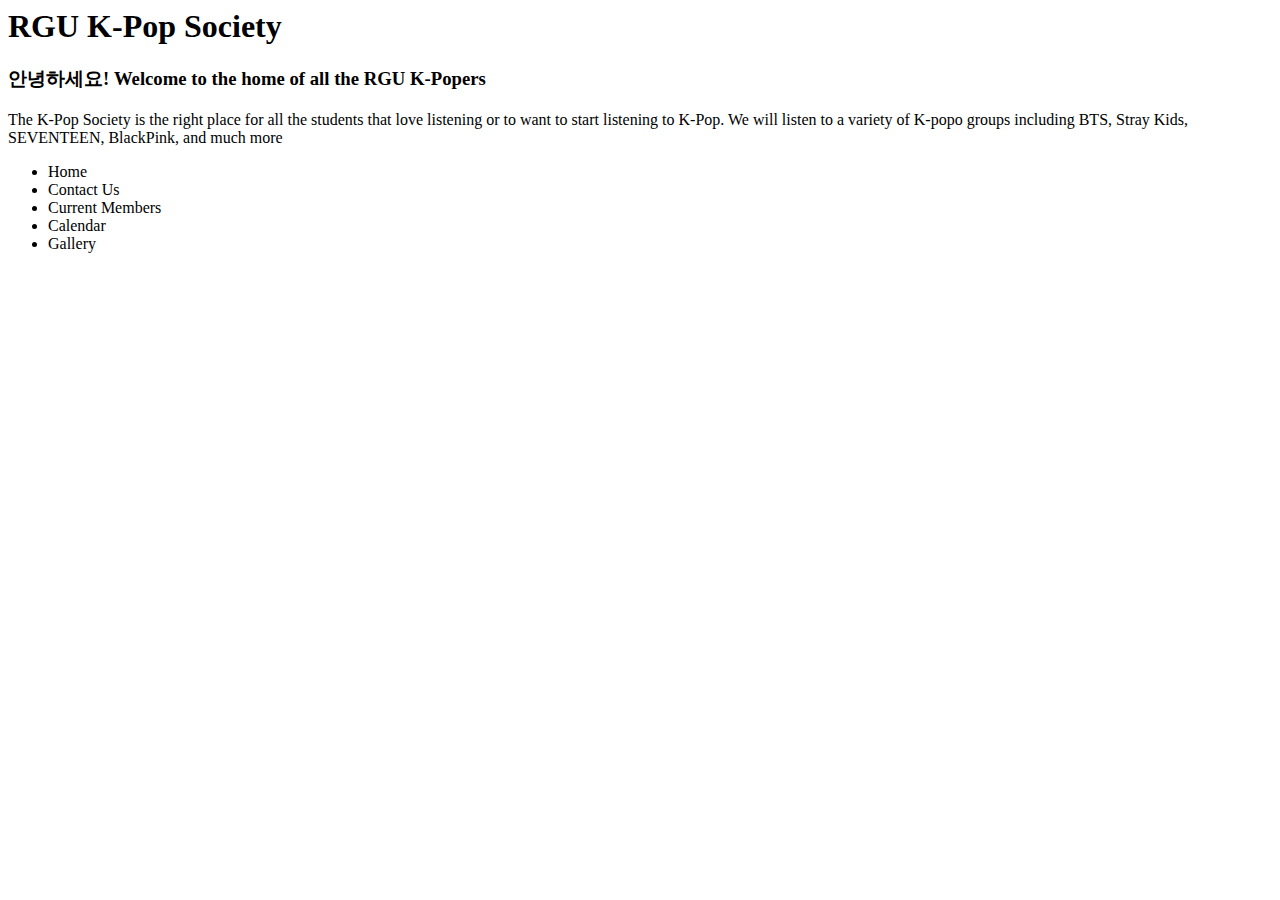
==== Coursework/index.html @ cee0e032 "Add files via upload" ====
<html>
    <head>
        <title>K-pop Society</title>
    </head>

    <body>
        <header><h1>RGU K-Pop Society</h1></header>
        <nav></nav>
        <main>
            <div>
                <h3>안녕하세요! Welcome to the home of all the RGU K-Popers</h3>
                <p>The K-Pop Society is the right place for all the students that love listening or to want to start listening to K-Pop. We will listen to a variety of K-popo groups including BTS, Stray Kids, SEVENTEEN, BlackPink, and much more</p>
                <ul>
                    <li>Home</li>
                    <li>Contact Us</li>
                    <li>Current Members</li>
                    <li>Calendar</li>
                    <li>Gallery</li>
                </ul>
            </div>
        </main>
        <aside></aside>
        <footer></footer>
    </body>
</html>
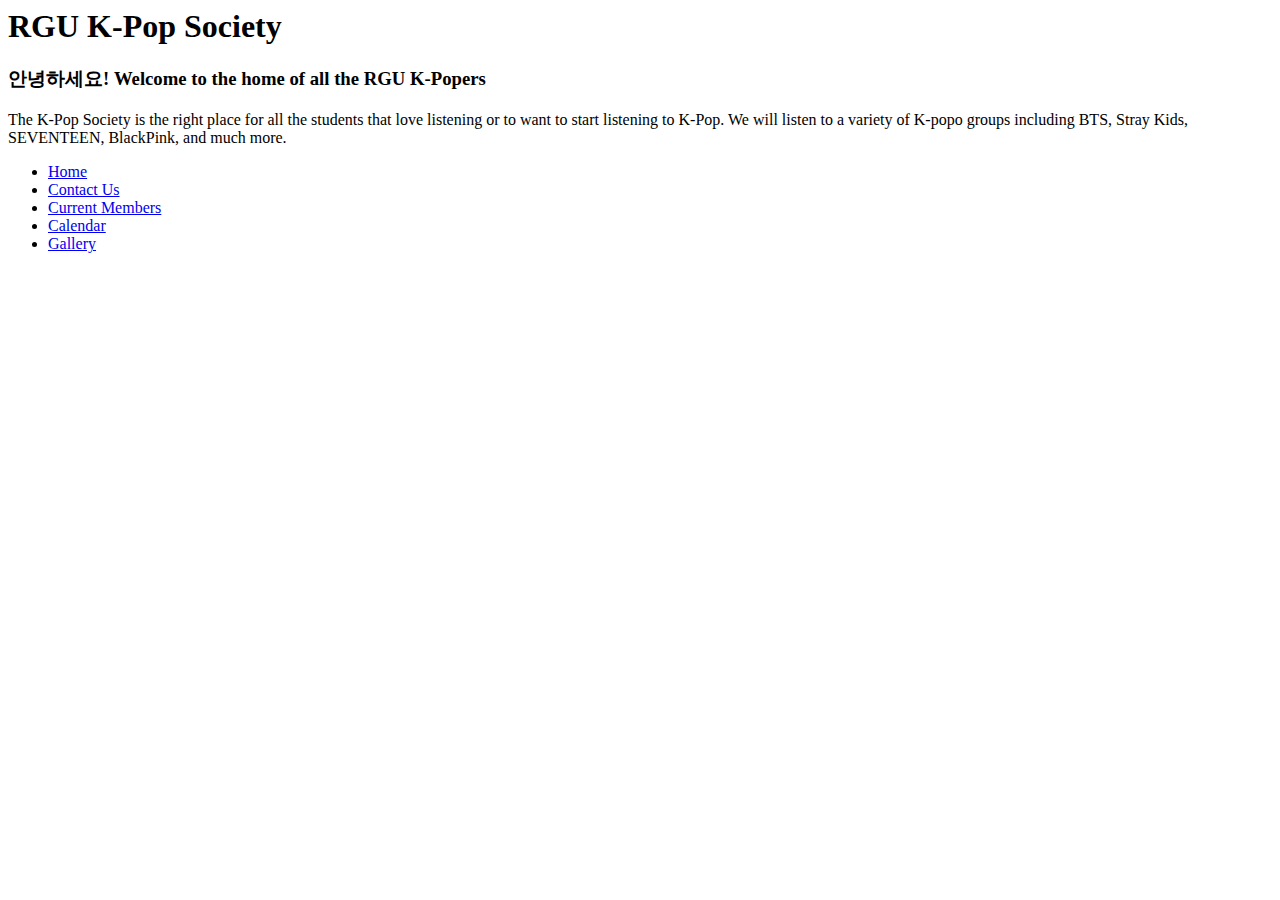
==== commit 01e7468c: "index.html" ====
--- a/Coursework/index.html
+++ b/Coursework/index.html
@@ -9,17 +9,17 @@
         <main>
             <div>
                 <h3>안녕하세요! Welcome to the home of all the RGU K-Popers</h3>
-                <p>The K-Pop Society is the right place for all the students that love listening or to want to start listening to K-Pop. We will listen to a variety of K-popo groups including BTS, Stray Kids, SEVENTEEN, BlackPink, and much more</p>
+                <p>The K-Pop Society is the right place for all the students that love listening or to want to start listening to K-Pop. We will listen to a variety of K-popo groups including BTS, Stray Kids, SEVENTEEN, BlackPink, and much more.</p>
                 <ul>
-                    <li>Home</li>
-                    <li>Contact Us</li>
-                    <li>Current Members</li>
-                    <li>Calendar</li>
-                    <li>Gallery</li>
+                    <li><a href= 'index.html'>Home</a></li>
+                    <li><a href= 'contact_us.html'>Contact Us</a></li>
+                    <li><a href= 'current_members.html'>Current Members</a></li>
+                    <li><a href= 'event_calendar.html'>Calendar</a></li>
+                    <li><a href= 'img_gallery.html'>Gallery</a></li>
                 </ul>
             </div>
         </main>
         <aside></aside>
         <footer></footer>
     </body>
-</html>+</html>
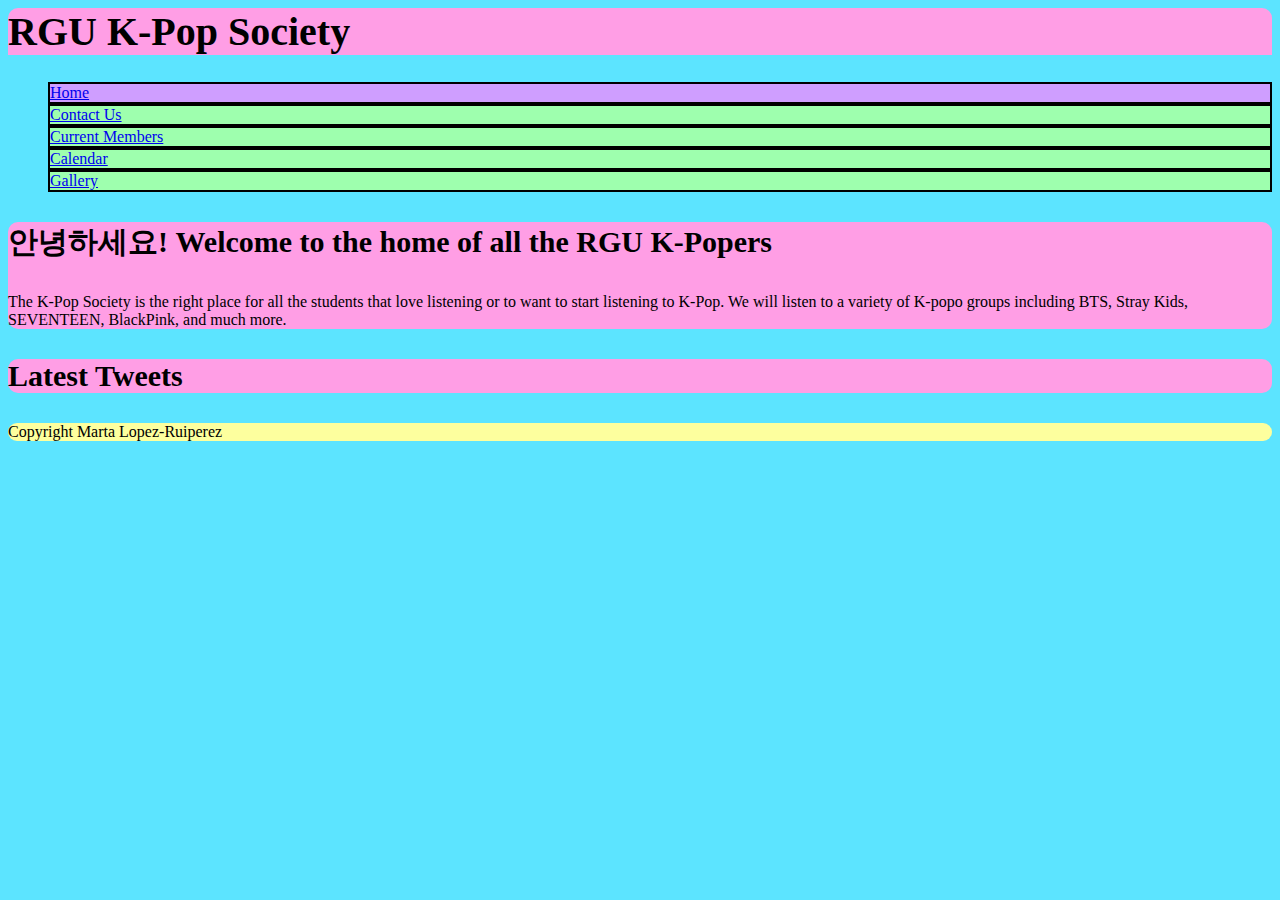
==== commit ef7c5adc: "index.html" ====
--- a/Coursework/index.html
+++ b/Coursework/index.html
@@ -1,25 +1,33 @@
 <html>
     <head>
         <title>K-pop Society</title>
+        <link rel="stylesheet" href="css/main.css">
     </head>
 
     <body>
         <header><h1>RGU K-Pop Society</h1></header>
-        <nav></nav>
-        <main>
+        <nav>
             <div>
-                <h3>안녕하세요! Welcome to the home of all the RGU K-Popers</h3>
-                <p>The K-Pop Society is the right place for all the students that love listening or to want to start listening to K-Pop. We will listen to a variety of K-popo groups including BTS, Stray Kids, SEVENTEEN, BlackPink, and much more.</p>
                 <ul>
-                    <li><a href= 'index.html'>Home</a></li>
+                    <li class="active"><a href= 'index.html'>Home</a></li>
                     <li><a href= 'contact_us.html'>Contact Us</a></li>
                     <li><a href= 'current_members.html'>Current Members</a></li>
                     <li><a href= 'event_calendar.html'>Calendar</a></li>
                     <li><a href= 'img_gallery.html'>Gallery</a></li>
                 </ul>
             </div>
+        </nav>
+        <main>
+            <div>
+                <h3>안녕하세요! Welcome to the home of all the RGU K-Popers</h3>
+                <p>The K-Pop Society is the right place for all the students that love listening or to want to start listening to K-Pop. We will listen to a variety of K-popo groups including BTS, Stray Kids, SEVENTEEN, BlackPink, and much more.</p>
+            </div>
         </main>
-        <aside></aside>
-        <footer></footer>
+        <aside>
+            <h3>Latest Tweets</h3>
+        </aside>
+        <footer>
+            <p>Copyright Marta Lopez-Ruiperez</p>
+        </footer>
     </body>
 </html>
--- a/Coursework/css/main.css
+++ b/Coursework/css/main.css
@@ -0,0 +1,124 @@
+body{
+    background-color: rgb(92, 228, 255);
+}
+
+header{
+    background-color: rgb(255, 158, 229);
+    /*border: 2px solid red;*/
+    border-top-left-radius: 10px;
+    border-top-right-radius: 10px;
+}
+
+h1, h2, h3, h4, h5, h6, p{
+    font-family: "Brush Script MT", Brush Script MT, cursive;
+    color: rgb(0,0,0);
+}
+
+h1{
+    font-size: 40px;
+}
+
+h3{
+    font-size: 30px;
+}
+
+p{
+    font-size: 16px;
+}
+
+main{
+    background-color: rgb(255, 158, 229);
+    border-radius: 10px;
+}
+
+aside{
+    background-color: rgb(255, 158, 229);
+    border-radius: 10px;
+}
+
+footer{
+    background-color: rgb(253, 255, 158);
+    border-radius: 10px;
+}
+
+nav li{
+    border-style: solid;
+    border-width: 2px;
+    background-color: rgb(158, 255, 174);
+    list-style-type: none;
+}
+
+nav li a{
+    
+    text-align: center;
+    list-style-type: none;
+}
+
+nav li:hover{
+    background-color:rgb(255, 158, 229);
+}
+
+.active{
+    background-color: rgb(207, 158, 255);
+}
+
+table{
+    font-family: "Brush Script MT", Brush Script MT, cursive;
+    border-collapse: collapse;
+}
+
+table td, table th{
+    border-style: solid;
+    border-width: 2px;
+    text-align: center;
+    padding-top: 7.5px;
+    padding-bottom: 7.5px;
+    padding-left: 52px;
+    padding-right: 52px;
+}
+
+table tr:nth-child(even){
+    background-color:rgb(158, 255, 174);
+    text-align: center;
+}
+
+table tr:hover{
+    background-color: rgb(92, 228, 255);
+}
+
+table th{
+    background-color: rgb(253, 255, 158);
+    text-align: center;
+}
+
+.container {
+    position: relative;
+    width: 50%;
+  }
+  
+  .pics {
+    opacity: 1;
+    display: block;
+    width: 100%;
+    height: auto;
+    transition: .5s ease;
+    backface-visibility: hidden;
+  }
+  
+  .middle {
+    transition: .5s ease;
+    opacity: 0;
+    position: absolute;
+    top: 50%;
+    left: 50%;
+    transform: translate(-50%, -50%);
+    -ms-transform: translate(-50%, -50%)
+  }
+  
+  .container:hover .pics {
+    opacity: 0.3;
+  }
+  
+  .container:hover .middle {
+    opacity: 1;
+  }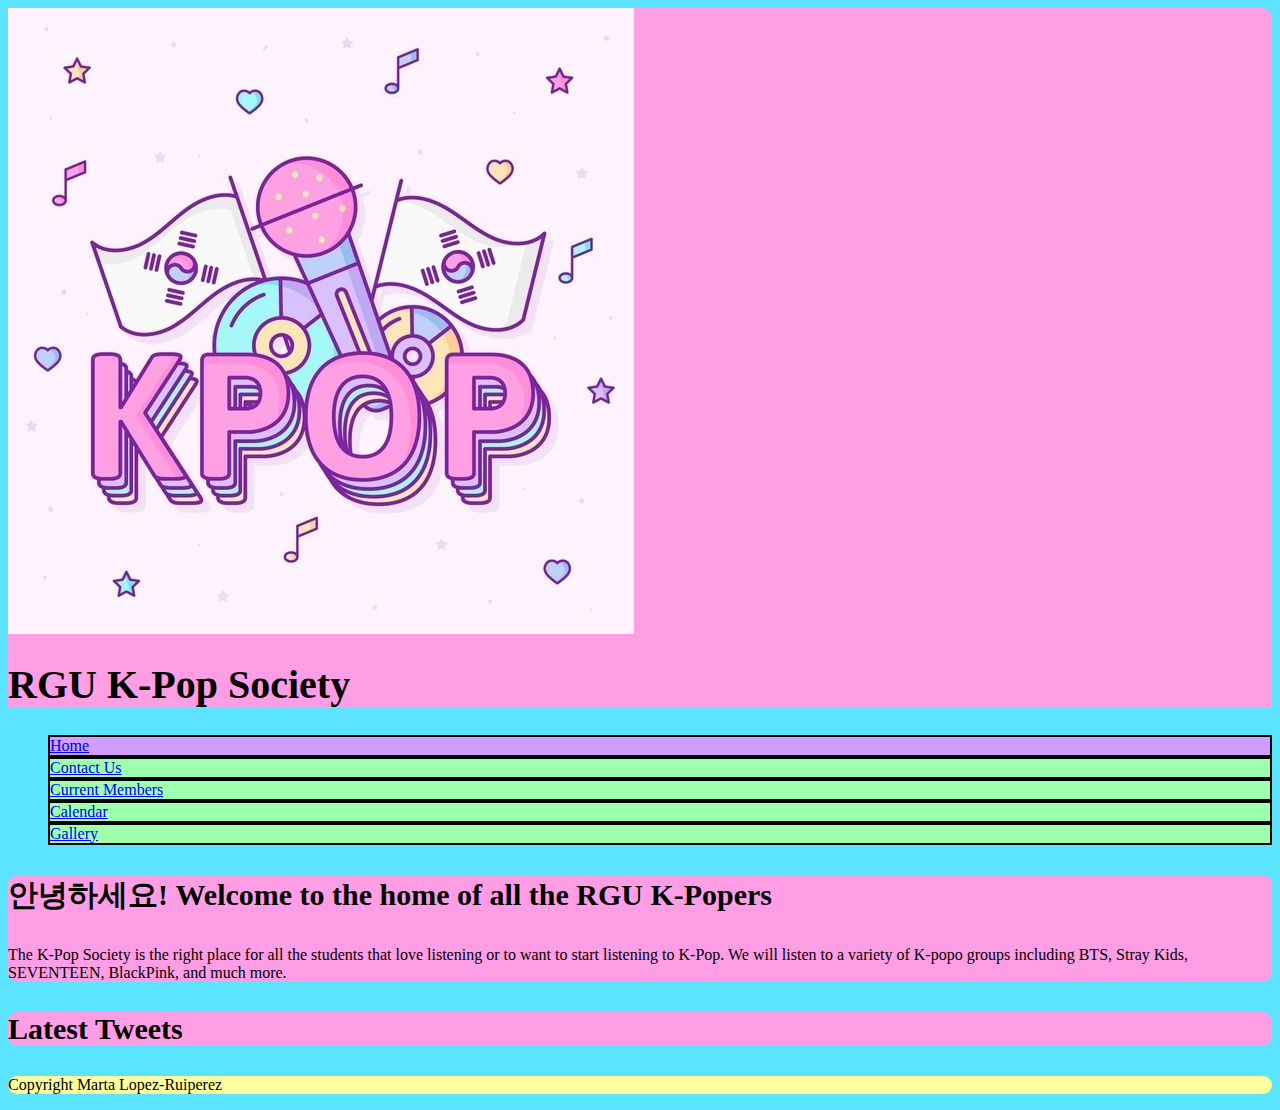
==== commit 6b242fb2: "Update index.html" ====
--- a/Coursework/index.html
+++ b/Coursework/index.html
@@ -5,9 +5,12 @@
     </head>
 
     <body>
-        <header><h1>RGU K-Pop Society</h1></header>
+        <header>
+            <img id="logo" src="images/kpop_logo.jpg" alt="K-Pop"/>
+            <h1>RGU K-Pop Society</h1>
+        </header>
         <nav>
-            <div>
+            <div >
                 <ul>
                     <li class="active"><a href= 'index.html'>Home</a></li>
                     <li><a href= 'contact_us.html'>Contact Us</a></li>
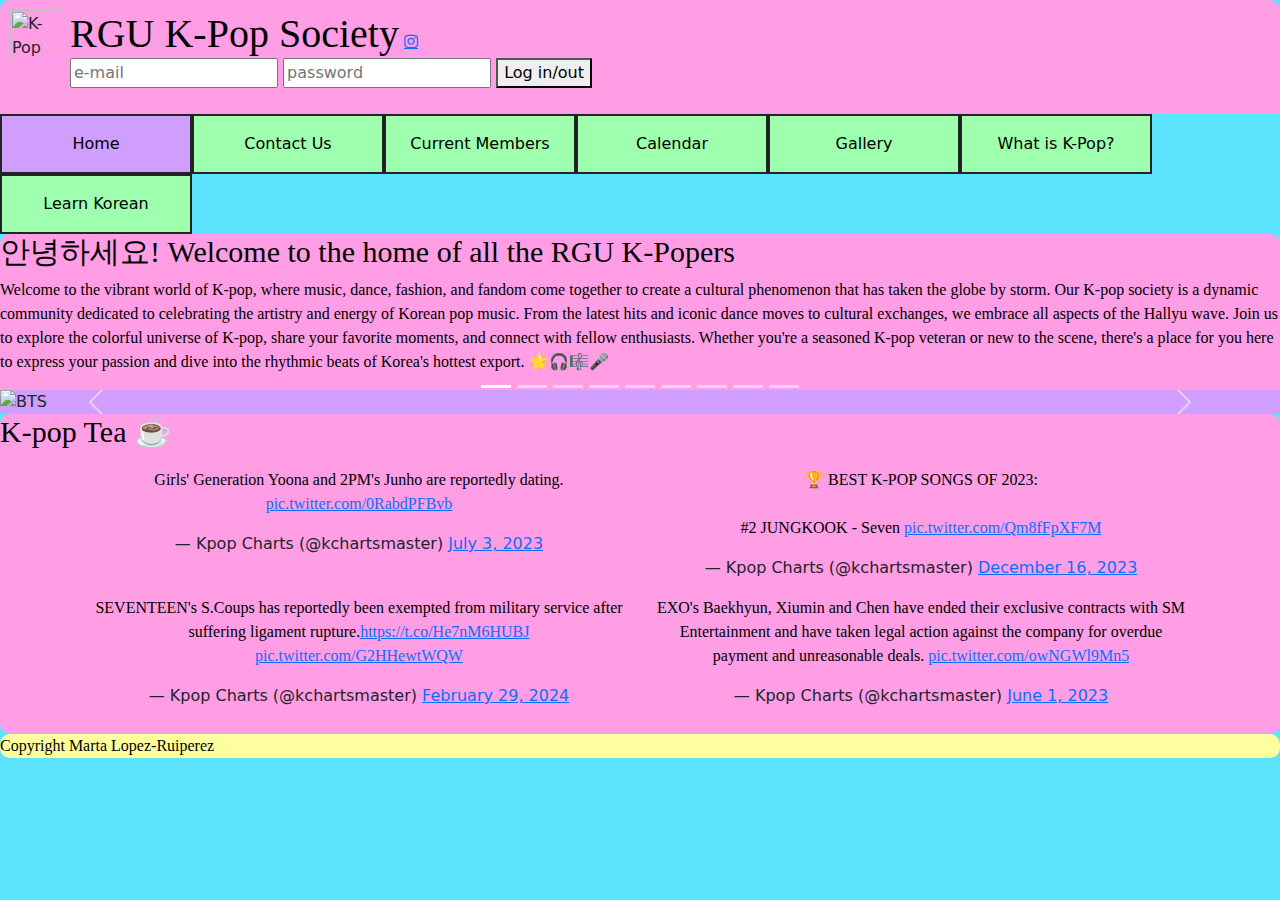
==== commit 53c7fcd9: "Update index.html" ====
--- a/Coursework/index.html
+++ b/Coursework/index.html
@@ -1,14 +1,29 @@
 <html>
     <head>
         <title>K-pop Society</title>
+        <link href="https://cdn.jsdelivr.net/npm/bootstrap@5.3.3/dist/css/bootstrap.min.css" rel="stylesheet" integrity="sha384-QWTKZyjpPEjISv5WaRU9OFeRpok6YctnYmDr5pNlyT2bRjXh0JMhjY6hW+ALEwIH" crossorigin="anonymous">
+        <script src="https://cdn.jsdelivr.net/npm/bootstrap@5.3.3/dist/js/bootstrap.bundle.min.js" integrity="sha384-YvpcrYf0tY3lHB60NNkmXc5s9fDVZLESaAA55NDzOxhy9GkcIdslK1eN7N6jIeHz" crossorigin="anonymous"></script>
         <link rel="stylesheet" href="css/main.css">
+        <meta name="viewport" content="width=device-width, initial-scale=1">
+        <link rel="stylesheet" href="https://cdnjs.cloudflare.com/ajax/libs/font-awesome/4.7.0/css/font-awesome.min.css">
     </head>
-
     <body>
         <header>
-            <img id="logo" src="images/kpop_logo.jpg" alt="K-Pop"/>
+            <!-- Logo, website title, instagram page-->
+            <img id="logo" src="images/logo.jpeg" alt="K-Pop"/>
             <h1>RGU K-Pop Society</h1>
+            <a href="https://www.instagram.com/kpopsocietyrgu/?igsh=N3d5em92cWxvbm1n" class="fa fa-instagram"></a>
+
+            <!--Log in/out form-->
+            <form class="right-col">
+                <fieldset>
+                    <input id="tf-index" type="text" name = "email" value="" placeholder="e-mail"/>
+                    <input id="tf-index" type="text" name = "password" value="" placeholder="password"/>
+                    <button class="button-login" type="button" onclick="login()">Log in/out</button>
+                </fieldset>
+            </form>
         </header>
+        <!--Navigation Bar-->
         <nav>
             <div >
                 <ul>
@@ -17,20 +32,158 @@
                     <li><a href= 'current_members.html'>Current Members</a></li>
                     <li><a href= 'event_calendar.html'>Calendar</a></li>
                     <li><a href= 'img_gallery.html'>Gallery</a></li>
+                    <li><a href= 'kpop_history.html'>What is K-Pop?</a></li>
+                    <li><a href= 'korean.html'>Learn Korean</a></li>
                 </ul>
             </div>
         </nav>
         <main>
-            <div>
+            <div id="intro">
                 <h3>안녕하세요! Welcome to the home of all the RGU K-Popers</h3>
-                <p>The K-Pop Society is the right place for all the students that love listening or to want to start listening to K-Pop. We will listen to a variety of K-popo groups including BTS, Stray Kids, SEVENTEEN, BlackPink, and much more.</p>
+                <p>Welcome to the vibrant world of K-pop, where music, dance, fashion, and fandom come together to create a cultural phenomenon that has taken the 
+                    globe by storm. Our K-pop society is a dynamic community dedicated to celebrating the artistry and energy of Korean pop music. From the latest 
+                    hits and iconic dance moves to cultural exchanges, we embrace all aspects of the Hallyu wave. Join us to explore the colorful universe of K-pop, 
+                    share your favorite moments, and connect with fellow enthusiasts. Whether you're a seasoned K-pop veteran or new to the scene, there's a place 
+                    for you here to express your passion and dive into the rhythmic beats of Korea's hottest export. 🌟🎧🎼🎤</p>
+            </div>
+            <!--Home carousel-->
+            <div class="carousel">
+                <div id="home-carousel" class="carousel slide" data-bs-ride="carousel">
+                    <div class="carousel-inner">
+                        <div class="carousel-item active">
+                            <img class="csize d-block" src="images/BTS_concert.jpg" alt="BTS"/>
+                            <div class="carousel-caption d-none d-md-block pic-cap" >
+                                <h5 id="cdescription">BTS Concert</h5>
+                                <p id="cdescription">A BTS concert is a thrilling spectacle, where the energy of K-pop meets the passion of fans, AKA ARMY. The band performs their 
+                                    chart-topping hits with synchronized dance moves and stunning visuals, creating an immersive experience that resonates with 
+                                    themes of hope and unity. It's a place where music transcends language, and every moment is a shared celebration between BTS and the ARMY.</p>
+                              </div>
+                        </div>
+                        <div class="carousel-item">
+                            <img class="csize d-block" src="images/albums3.jpeg" alt="BLACKPINK"/>
+                            <div class="carousel-caption d-none d-md-block pic-cap">
+                                <h5>BTS Concert</h5>
+                                <p>A BTS concert is a vibrant and electrifying event that showcases the global K-pop sensation's dynamic performances. 
+                                    Fans, known as the ARMY, gather in anticipation to experience the group's signature blend of catchy melodies, sharp 
+                                    dance routines, and high-production stage setups. The atmosphere buzzes with excitement as BTS delivers hit after hit, 
+                                    often accompanied by impressive visuals and special effects. The connection between BTS and their fans is palpable, with 
+                                    the crowd singing along to every word, creating a unifying and unforgettable experience. Each concert is not just a musical 
+                                    event but a celebration of the band's message of love, acceptance, and self-confidence</p>
+                            </div>
+                        </div>
+                        <div class="carousel-item">
+                            <img class="csize d-block" src="images/stray_kids.jpg" alt="Stray Kids"/>
+                            <div class="carousel-caption d-none d-md-block pic-cap">
+                                <h5>First slide label</h5>
+                                <p>Some representative placeholder content for the first slide.</p>
+                            </div>
+                        </div>
+                        <div class="carousel-item">
+                            <img class="csize d-block" src="images/ATEEZ.jpg" alt="ATEEZ"/>
+                            <div class="carousel-caption d-none d-md-block pic-cap">
+                                <h5>First slide label</h5>
+                                <p>Some representative placeholder content for the first slide.</p>
+                            </div>
+                        </div>
+                        <div class="carousel-item">
+                            <img class="csize d-block" src="images/SEVENTEEN.jpg" alt="SEVENTEEN"/>
+                            <div class="carousel-caption d-none d-md-block pic-cap">
+                                <h5>First slide label</h5>
+                                <p>Some representative placeholder content for the first slide.</p>
+                            </div>
+                        </div>
+                        <div class="carousel-item">
+                            <img class="csize d-block" src="images/TXT.jpg" alt="TOMORROWXTOGETHER"/>
+                            <div class="carousel-caption d-none d-md-block pic-cap">
+                                <h5>First slide label</h5>
+                                <p>Some representative placeholder content for the first slide.</p>
+                            </div>
+                        </div>
+                        <div class="carousel-item">
+                            <img class="csize d-block" src="images/enhypen.jpg" alt="ENHYPEN"/>
+                            <div class="carousel-caption d-none d-md-block pic-cap">
+                                <h5>First slide label</h5>
+                                <p>Some representative placeholder content for the first slide.</p>
+                            </div>
+                        </div>
+                        <div class="carousel-item">
+                            <img class="csize d-block" src="images/TWICE.jpg" alt="TWICE"/>
+                            <div class="carousel-caption d-none d-md-block pic-cap">
+                                <h5>First slide label</h5>
+                                <p>Some representative placeholder content for the first slide.</p>
+                            </div>
+                        </div>
+                        <div class="carousel-item">
+                            <img class="csize d-block" src="images/ITZY.jpg" alt="ITZY"/>
+                            <div class="carousel-caption d-none d-md-block pic-cap">
+                                <h5>First slide label</h5>
+                                <p>Some representative placeholder content for the first slide.</p>
+                            </div>
+                        </div>
+                        <div>
+                            <button class="carousel-control-prev" type="button" data-bs-target="#home-carousel" data-bs-slide="prev">
+                                <span class="carousel-control-prev-icon" aria-hidden="true"></span>
+                                <span class="visually-hidden">Previous</span>
+                            </button>
+                            <button class="carousel-control-next" type="button" data-bs-target="#home-carousel" data-bs-slide="next">
+                                <span class="carousel-control-next-icon" aria-hidden="true"></span>
+                                <span class="visually-hidden">Next</span>
+                            </button>
+                        </div>
+                    </div>
+                    <div class="carousel-indicators">
+                        <button type="button" data-bs-target="#home-carousel" data-bs-slide-to="0" class="active" aria-current="true" aria-label="Slide 1"></button>
+                        <button type="button" data-bs-target="#home-carousel" data-bs-slide-to="1" aria-label="Slide 2"></button>
+                        <button type="button" data-bs-target="#home-carousel" data-bs-slide-to="2" aria-label="Slide 3"></button>
+                        <button type="button" data-bs-target="#home-carousel" data-bs-slide-to="3" aria-label="Slide 4"></button>
+                        <button type="button" data-bs-target="#home-carousel" data-bs-slide-to="4" aria-label="Slide 5"></button>
+                        <button type="button" data-bs-target="#home-carousel" data-bs-slide-to="5" aria-label="Slide 6"></button>
+                        <button type="button" data-bs-target="#home-carousel" data-bs-slide-to="6" aria-label="Slide 7"></button>
+                        <button type="button" data-bs-target="#home-carousel" data-bs-slide-to="7" aria-label="Slide 8"></button>
+                        <button type="button" data-bs-target="#home-carousel" data-bs-slide-to="8" aria-label="Slide 9"></button>
+                    </div>
+                </div>
             </div>
         </main>
+        
+        <!--K-pop Tweets-->
         <aside>
-            <h3>Latest Tweets</h3>
+            <h3 id="tea">K-pop Tea ☕</h3>
+            <div class="container">
+                <div class="row">
+                    <div class="col-sm">
+                        <blockquote class="twitter-tweet"><p lang="en" dir="ltr">Girls' Generation Yoona and 2PM's Junho are reportedly dating. <a href="https://t.co/0RabdPFBvb">pic.twitter.com/0RabdPFBvb</a></p>&mdash; Kpop Charts (@kchartsmaster) <a href="https://twitter.com/kchartsmaster/status/1675698865096339457?ref_src=twsrc%5Etfw">July 3, 2023</a></blockquote> <script async src="https://platform.twitter.com/widgets.js" charset="utf-8"></script>
+                    </div>
+                    <div class="col-sm">
+                        <blockquote class="twitter-tweet"><p lang="en" dir="ltr">🏆 BEST K-POP SONGS OF 2023: <br><br>#2 JUNGKOOK - Seven <a href="https://t.co/Qm8fFpXF7M">pic.twitter.com/Qm8fFpXF7M</a></p>&mdash; Kpop Charts (@kchartsmaster) <a href="https://twitter.com/kchartsmaster/status/1736168822481064079?ref_src=twsrc%5Etfw">December 16, 2023</a></blockquote> <script async src="https://platform.twitter.com/widgets.js" charset="utf-8"></script>
+                    </div>
+                </div>
+                <div class="row">
+                    <div class="col-sm">
+                        <blockquote class="twitter-tweet"><p lang="en" dir="ltr">SEVENTEEN&#39;s S.Coups has reportedly been exempted from military service after suffering ligament rupture.<a href="https://t.co/He7nM6HUBJ">https://t.co/He7nM6HUBJ</a> <a href="https://t.co/G2HHewtWQW">pic.twitter.com/G2HHewtWQW</a></p>&mdash; Kpop Charts (@kchartsmaster) <a href="https://twitter.com/kchartsmaster/status/1763344343425749354?ref_src=twsrc%5Etfw">February 29, 2024</a></blockquote> <script async src="https://platform.twitter.com/widgets.js" charset="utf-8"></script>
+                    </div>
+                    <div class="col-sm">
+                        <blockquote class="twitter-tweet"><p lang="en" dir="ltr">EXO&#39;s Baekhyun, Xiumin and Chen have ended their exclusive contracts with SM Entertainment and have taken legal action against the company for overdue payment and unreasonable deals. <a href="https://t.co/owNGWl9Mn5">pic.twitter.com/owNGWl9Mn5</a></p>&mdash; Kpop Charts (@kchartsmaster) <a href="https://twitter.com/kchartsmaster/status/1664072733108453378?ref_src=twsrc%5Etfw">June 1, 2023</a></blockquote> <script async src="https://platform.twitter.com/widgets.js" charset="utf-8"></script>
+                    </div>
+                </div>
+            </div>
         </aside>
         <footer>
             <p>Copyright Marta Lopez-Ruiperez</p>
         </footer>
+
+        <!--JS log in/out-->
+        <script>
+            var counter = 2;
+            function login(){
+                if(counter % 2 == 0){
+                    alert('You have been logged in!');
+                }
+                else {
+                    alert('You have been logged out!');
+                }
+                    counter += 1;
+            }
+        </script>
     </body>
 </html>
--- a/Coursework/css/main.css
+++ b/Coursework/css/main.css
@@ -7,6 +7,7 @@
     /*border: 2px solid red;*/
     border-top-left-radius: 10px;
     border-top-right-radius: 10px;
+    padding: 10px;
 }
 
 h1, h2, h3, h4, h5, h6, p{
@@ -16,6 +17,7 @@
 
 h1{
     font-size: 40px;
+    display: inline;
 }
 
 h3{
@@ -41,21 +43,32 @@
     border-radius: 10px;
 }
 
+nav ul{
+    margin: 0px;
+    padding: 0px;
+    overflow: hidden;
+    text-align: center;
+}
+
 nav li{
     border-style: solid;
     border-width: 2px;
     background-color: rgb(158, 255, 174);
     list-style-type: none;
+    float: left;
+    padding: 16px;
+    width: 15%;
 }
 
 nav li a{
-    
+    color: rgb(0, 0, 0);
     text-align: center;
     list-style-type: none;
+    text-decoration: none;
 }
 
 nav li:hover{
-    background-color:rgb(255, 158, 229);
+    background-color:rgb(253, 255, 158);
 }
 
 .active{
@@ -91,34 +104,57 @@
     text-align: center;
 }
 
-.container {
-    position: relative;
+.polaroid {
     width: 50%;
+    background-color: white;
+    box-shadow: 0 4px 8px 0 rgba(0, 0, 0, 0.2), 0 6px 20px 0 rgba(0, 0, 0, 0.19);
+    margin-bottom: 25px;
+    border-radius: 8px;
   }
   
-  .pics {
+.pics {
     opacity: 1;
     display: block;
     width: 100%;
     height: auto;
     transition: .5s ease;
     backface-visibility: hidden;
-  }
+    border-radius: 8px;
+}
   
-  .middle {
-    transition: .5s ease;
-    opacity: 0;
-    position: absolute;
-    top: 50%;
-    left: 50%;
-    transform: translate(-50%, -50%);
-    -ms-transform: translate(-50%, -50%)
-  }
+.container {
+    text-align: center;
+    padding: 10px 20px;
+}
   
-  .container:hover .pics {
+.container:hover .pics {
     opacity: 0.3;
-  }
+}
   
-  .container:hover .middle {
+.container:hover .middle {
     opacity: 1;
-  }+}
+
+#logo {
+    width: 50px;
+    height: 50px;
+    float: left;
+    margin-right: 10px;
+}
+fieldset{
+    display:inline;
+}
+input{
+    display: inline;
+}
+#left-col{
+    flex:1;
+    display: inline;
+    align-items: left;
+}
+#right-col{
+    padding-left: 10px;
+}
+.flex{
+    display: flex;
+}
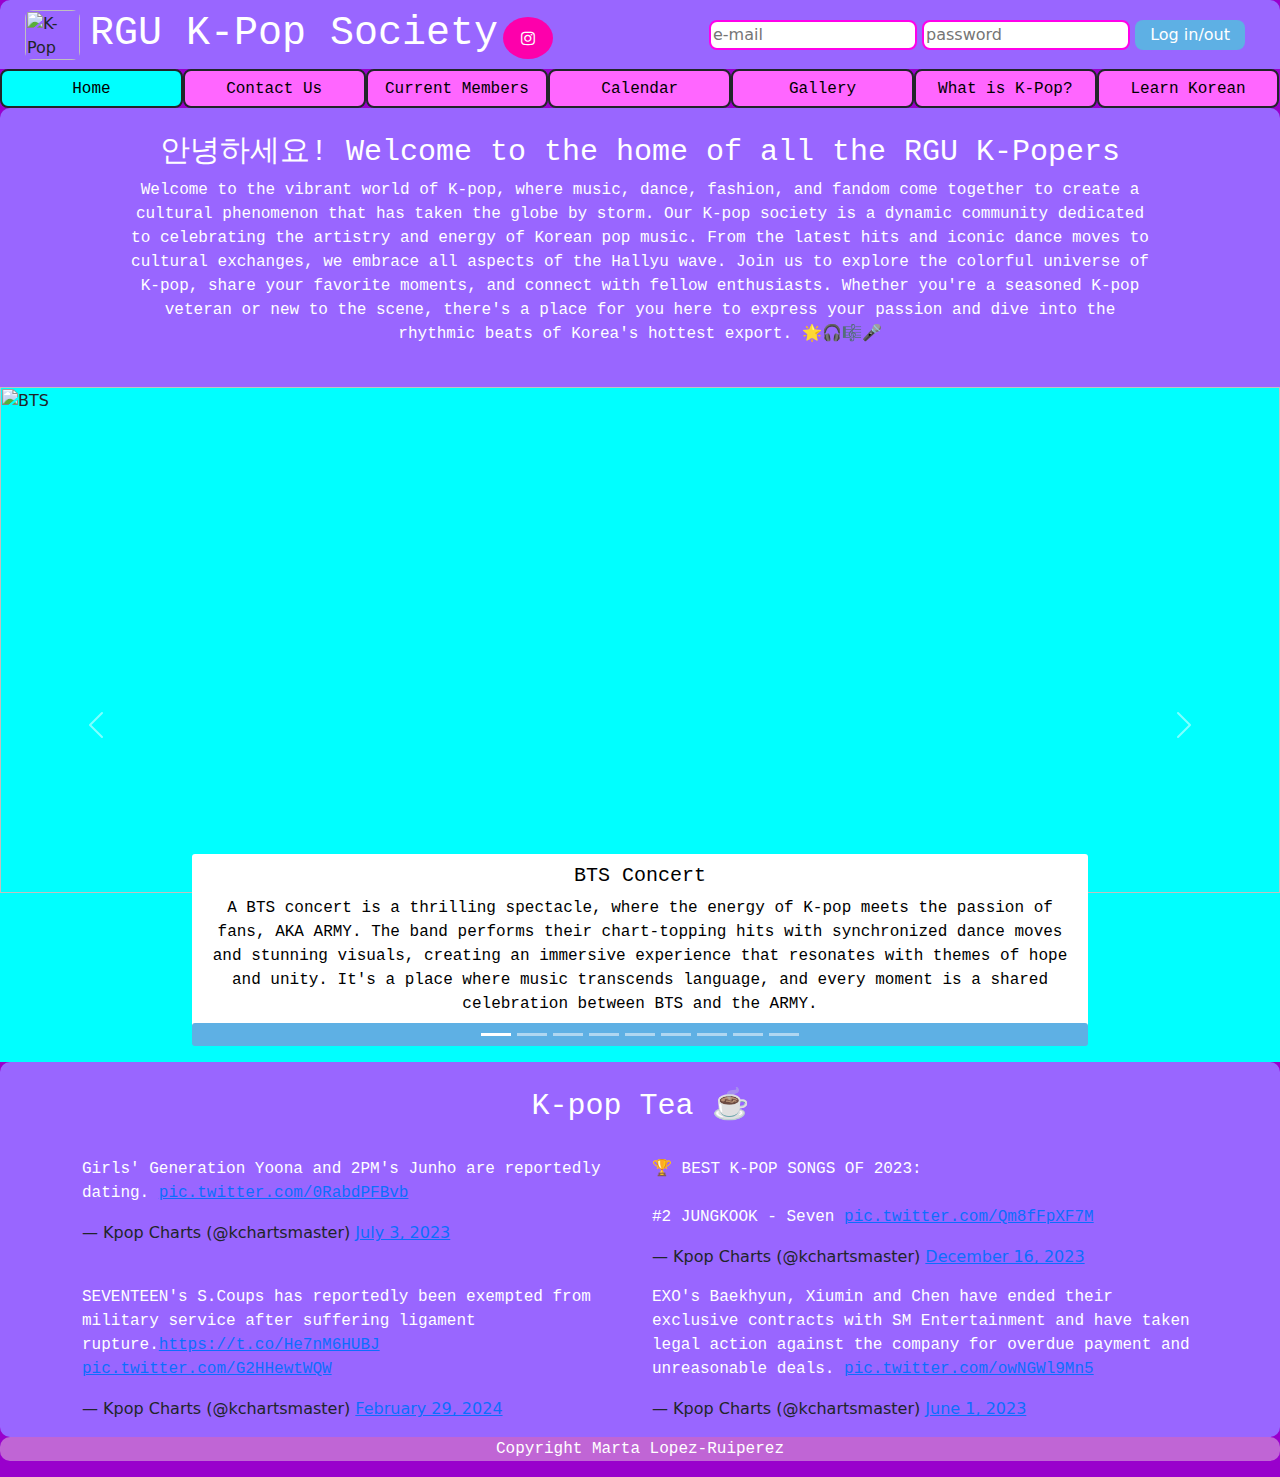
==== commit de8e17d6: "Update index.html" ====
--- a/Coursework/index.html
+++ b/Coursework/index.html
@@ -60,7 +60,7 @@
                               </div>
                         </div>
                         <div class="carousel-item">
-                            <img class="csize d-block" src="images/albums3.jpeg" alt="BLACKPINK"/>
+                            <img class="csize d-block" src="images/albums.jpeg" alt="BLACKPINK"/>
                             <div class="carousel-caption d-none d-md-block pic-cap">
                                 <h5>BTS Concert</h5>
                                 <p>A BTS concert is a vibrant and electrifying event that showcases the global K-pop sensation's dynamic performances. 
@@ -72,7 +72,7 @@
                             </div>
                         </div>
                         <div class="carousel-item">
-                            <img class="csize d-block" src="images/stray_kids.jpg" alt="Stray Kids"/>
+                            <img class="csize d-block" src="images/sk_meet_and_greet.jpg" alt="Stray Kids"/>
                             <div class="carousel-caption d-none d-md-block pic-cap">
                                 <h5>First slide label</h5>
                                 <p>Some representative placeholder content for the first slide.</p>
@@ -93,7 +93,7 @@
                             </div>
                         </div>
                         <div class="carousel-item">
-                            <img class="csize d-block" src="images/TXT.jpg" alt="TOMORROWXTOGETHER"/>
+                            <img class="csize d-block" src="images/albums.jpg" alt="TOMORROWXTOGETHER"/>
                             <div class="carousel-caption d-none d-md-block pic-cap">
                                 <h5>First slide label</h5>
                                 <p>Some representative placeholder content for the first slide.</p>
--- a/Coursework/css/main.css
+++ b/Coursework/css/main.css
@@ -1,18 +1,22 @@
+/*Website Background Color*/
 body{
-    background-color: rgb(92, 228, 255);
-}
-
+    background-color: rgb(153, 0, 204)
+    ;
+}
+
+/*Header Design*/
 header{
-    background-color: rgb(255, 158, 229);
-    /*border: 2px solid red;*/
+    background-color: rgb(153, 102, 255);
     border-top-left-radius: 10px;
     border-top-right-radius: 10px;
     padding: 10px;
-}
-
+    padding-left:25px
+}
+
+/*Overall Text Design*/
 h1, h2, h3, h4, h5, h6, p{
-    font-family: "Brush Script MT", Brush Script MT, cursive;
-    color: rgb(0,0,0);
+    font-family: "Lucida Console", "Courier New", monospace;
+    color: white;
 }
 
 h1{
@@ -29,57 +33,68 @@
 }
 
 main{
-    background-color: rgb(255, 158, 229);
+    background-color: rgb(153, 102, 255);
     border-radius: 10px;
 }
 
 aside{
-    background-color: rgb(255, 158, 229);
+    background-color: rgb(153, 102, 255);
     border-radius: 10px;
 }
 
 footer{
-    background-color: rgb(253, 255, 158);
+    background-color: rgb(192, 101, 213);
     border-radius: 10px;
-}
-
+    text-align: center;
+    padding-left: 10%;
+    padding-right: 10%;
+}
+
+/*Navigation Deisgn*/
 nav ul{
     margin: 0px;
     padding: 0px;
     overflow: hidden;
     text-align: center;
-}
-
+    
+}
 nav li{
     border-style: solid;
     border-width: 2px;
-    background-color: rgb(158, 255, 174);
+    background-color: rgb(255, 102, 255);
     list-style-type: none;
     float: left;
-    padding: 16px;
-    width: 15%;
-}
-
+    padding: 5px;
+    width: 14.28%;
+    border-radius: 8px;
+}
 nav li a{
-    color: rgb(0, 0, 0);
+    font-family: "Lucida Console", "Courier New", monospace;
+    color: black;
     text-align: center;
     list-style-type: none;
     text-decoration: none;
 }
-
 nav li:hover{
-    background-color:rgb(253, 255, 158);
-}
-
+    background-color:rgb(0, 255, 204);
+    color: black;
+}
 .active{
-    background-color: rgb(207, 158, 255);
-}
-
+    background-color: rgb(0, 255, 255);
+    
+}
+
+/*Event Calendar Table Deisgn */
+.tb{
+    padding:25px;
+}
 table{
-    font-family: "Brush Script MT", Brush Script MT, cursive;
+    font-family: "Lucida Console", "Courier New", monospace;
     border-collapse: collapse;
-}
-
+    width:100%;
+    height:75%;
+    
+}
 table td, table th{
     border-style: solid;
     border-width: 2px;
@@ -88,12 +103,20 @@
     padding-bottom: 7.5px;
     padding-left: 52px;
     padding-right: 52px;
-}
-
+    
+}
 table tr:nth-child(even){
     background-color:rgb(158, 255, 174);
     text-align: center;
 }
+table tr:nth-child(odd){
+    background-color:white;
+    text-align: center;
+}
+table tr:first-child{
+    background-color: rgb(253, 255, 158);
+    text-align: center;
+}
 
 table tr:hover{
     background-color: rgb(92, 228, 255);
@@ -104,14 +127,7 @@
     text-align: center;
 }
 
-.polaroid {
-    width: 50%;
-    background-color: white;
-    box-shadow: 0 4px 8px 0 rgba(0, 0, 0, 0.2), 0 6px 20px 0 rgba(0, 0, 0, 0.19);
-    margin-bottom: 25px;
-    border-radius: 8px;
-  }
-  
+/*Image Gallery Design
 .pics {
     opacity: 1;
     display: block;
@@ -121,40 +137,290 @@
     backface-visibility: hidden;
     border-radius: 8px;
 }
-  
 .container {
-    text-align: center;
+    text-align:center;
     padding: 10px 20px;
 }
-  
 .container:hover .pics {
     opacity: 0.3;
 }
-  
 .container:hover .middle {
     opacity: 1;
-}
+}*/
 
 #logo {
-    width: 50px;
+    width: 55px;
     height: 50px;
     float: left;
     margin-right: 10px;
-}
-fieldset{
-    display:inline;
-}
-input{
-    display: inline;
-}
-#left-col{
-    flex:1;
-    display: inline;
-    align-items: left;
-}
-#right-col{
-    padding-left: 10px;
-}
-.flex{
-    display: flex;
-}
+    border-radius: 8px;
+}
+
+/*Carousel Design
+.d-block{
+    width:90%;
+    height:80%;
+
+}*/
+
+/*Image Gallery Design*/
+.gallery-img {
+    width:400px;
+    height: 230px;
+    background-color: white;
+    box-shadow: 0 4px 8px 0 rgba(0, 0, 0, 0.2), 0 6px 20px 0 rgba(0, 0, 0, 0.19);
+    margin-bottom: 25px;
+    border-radius: 8px;
+    opacity: 1;
+    display: block;
+    transition: .5s ease;
+    backface-visibility: hidden;
+}
+#img-gallery{
+    padding-top:2%;
+    padding-bottom:2%;
+}
+#img-gallery .row{
+    margin-bottom:10px;
+    
+}
+.cont {
+    position: relative;
+    width: 50%;
+  }
+  
+  .middle {
+    transition: .5s ease;
+    opacity: 0;
+    position: absolute;
+    top: 50%;
+    left: 50%;
+    transform: translate(-50%, -50%);
+    -ms-transform: translate(-50%, -50%)
+  }
+  
+  .cont:hover .image {
+    opacity: 0.3;
+  }
+  
+  .cont:hover .middle {
+    opacity: 1;
+  }
+  
+  .text {
+    background-color: rgb(115, 199, 223);
+    color: white;
+    font-size: 16px;
+    padding: 16px 32px;
+    border-radius: 4px;
+    font-family: "Lucida Console", "Courier New", monospace;
+  }
+  .text1 {
+    background-color: rgb(158, 118, 208);
+    color: white;
+    font-size: 16px;
+    padding: 16px 32px;
+    border-radius: 4px;
+    font-family: "Lucida Console", "Courier New", monospace;
+  }
+  .text2 {
+    background-color: rgb(167, 61, 175);
+    color: white;
+    font-size: 16px;
+    padding: 16px 32px;
+    border-radius: 4px;
+    font-family: "Lucida Console", "Courier New", monospace;
+  }
+
+/*Log in/out*/
+.right-col{
+    float:right;
+    padding-top:10px;
+    padding-right:25px;
+}
+.button-login {
+    background-color: rgb(94, 176, 228);
+    border: none;
+    color: white;
+    padding: 3px 15px;
+    text-align: center;
+    text-decoration: none;
+    display: inline-block;
+    font-size: 16px;
+    border-radius: 8px;
+  }
+#tf-index{
+    border: 2px solid rgb(255, 0, 234);
+    border-radius: 8px;
+}
+
+/*Index Design*/
+#intro{
+    text-align: center;
+    padding-left: 10%;
+    padding-right: 10%;
+    padding-top:2%;
+    padding-bottom:2%;
+}
+#tea{
+    text-align: center;
+    padding-left: 10%;
+    padding-right: 10%;
+    padding-top:2%;
+    padding-bottom:2%;
+}
+
+/*Carousel*/
+.carousel-slide{
+    height:20%;
+}
+.carousel-indicators{
+    background-color: rgb(94, 176, 228);
+    border-radius:3px;
+}
+.csize {
+    height: 75%;
+    width: 100%;
+}
+.pic-cap{
+    background-color: white;
+    border-radius: 3px;
+    padding:10px;
+    
+}
+#cdescription{
+    color:black;
+    font-family: "Lucida Console", "Courier New", monospace;
+}
+
+/*Instagram Logo*/
+#insta{
+    padding:20px;
+    float:right;
+}
+.fa {
+    padding: 13px;
+    font-size: 30px;
+    width: 50px;
+    text-align: center;
+    text-decoration: none;
+    border-radius: 50%;
+} 
+.fa:hover {
+    opacity: 0.7;
+}
+.fa-instagram {
+    background: rgb(253, 0, 171);
+    color: white;
+}
+
+/*Contact Us Page Design*/
+#contact-us{
+    text-align:center;
+    height: 825px;
+}
+.col-left{
+    float:left;
+    text-align:left;
+    font-family: "Lucida Console", "Courier New", monospace;
+    color: white;
+    padding-left: 150px;
+    padding-top:2%;
+    padding-bottom:2%;
+    width: 50%;
+}
+.col-right{
+    float:right;
+    width: 50%;
+    font-family: "Lucida Console", "Courier New", monospace;
+    color: white;
+    padding-left: 150px;
+    padding-top:3.5%;
+    padding-bottom:2%;
+    padding-right: 150px;
+}
+.submit {
+    background-color: rgb(255, 102, 255);
+    border: none;
+    color: black;
+    padding: 3px 230px;
+    text-align: center;
+    text-decoration: none;
+    display: inline-block;
+    font-size: 16px;
+    border-radius: 8px;
+    border: 1px solid rgb(0, 0, 0);
+  }
+#cu{
+    border: 1px solid rgb(0, 0, 0);
+    border-radius: 8px;
+}
+
+/* What is K-Pop? Design*/
+
+.kpop-img{
+    width:350px;
+    height:200px;
+    box-shadow: 0 4px 8px 0 rgba(0, 0, 0, 0.2), 0 6px 20px 0 rgba(0, 0, 0, 0.19);
+    border-radius: 8px;
+}
+.col{
+    padding-top:20px;
+    padding-bottom:20px;
+    width:50%;
+    /*text-align: center;*/
+}
+
+.alph{
+    width:500px;
+    height:500px;
+}
+
+#kpop-playlist{
+    text-align: center;
+    padding-left: 10%;
+    padding-right: 10%;
+    padding-top:2%;
+    padding-bottom:2%;
+}
+
+#members{
+    padding-top:2%;
+    padding-bottom:2%;
+    text-align: center;
+}
+#inspiration{
+    text-align:center;
+    height: 400px;
+}
+.col-left-insp{
+    float:left;
+    text-align:left;
+    font-family: "Lucida Console", "Courier New", monospace;
+    color: white;
+    padding-left: 150px;
+    padding-top:2%;
+    padding-bottom:2%;
+    width: 50%;
+}
+.col-right-insp{
+    float:right;
+    width: 50%;
+    font-family: "Lucida Console", "Courier New", monospace;
+    color: white;
+    padding-top:2%;
+    padding-bottom:2%;
+    padding-right: 100px;
+}
+.button-contact{
+    background-color: rgb(255, 102, 255);
+    border: none;
+    color: black;
+    padding: 3px 100px;
+    text-align: center;
+    text-decoration: none;
+    display: inline-block;
+    font-size: 16px;
+    border-radius: 8px;
+    border: 1px solid rgb(0, 0, 0);
+}
